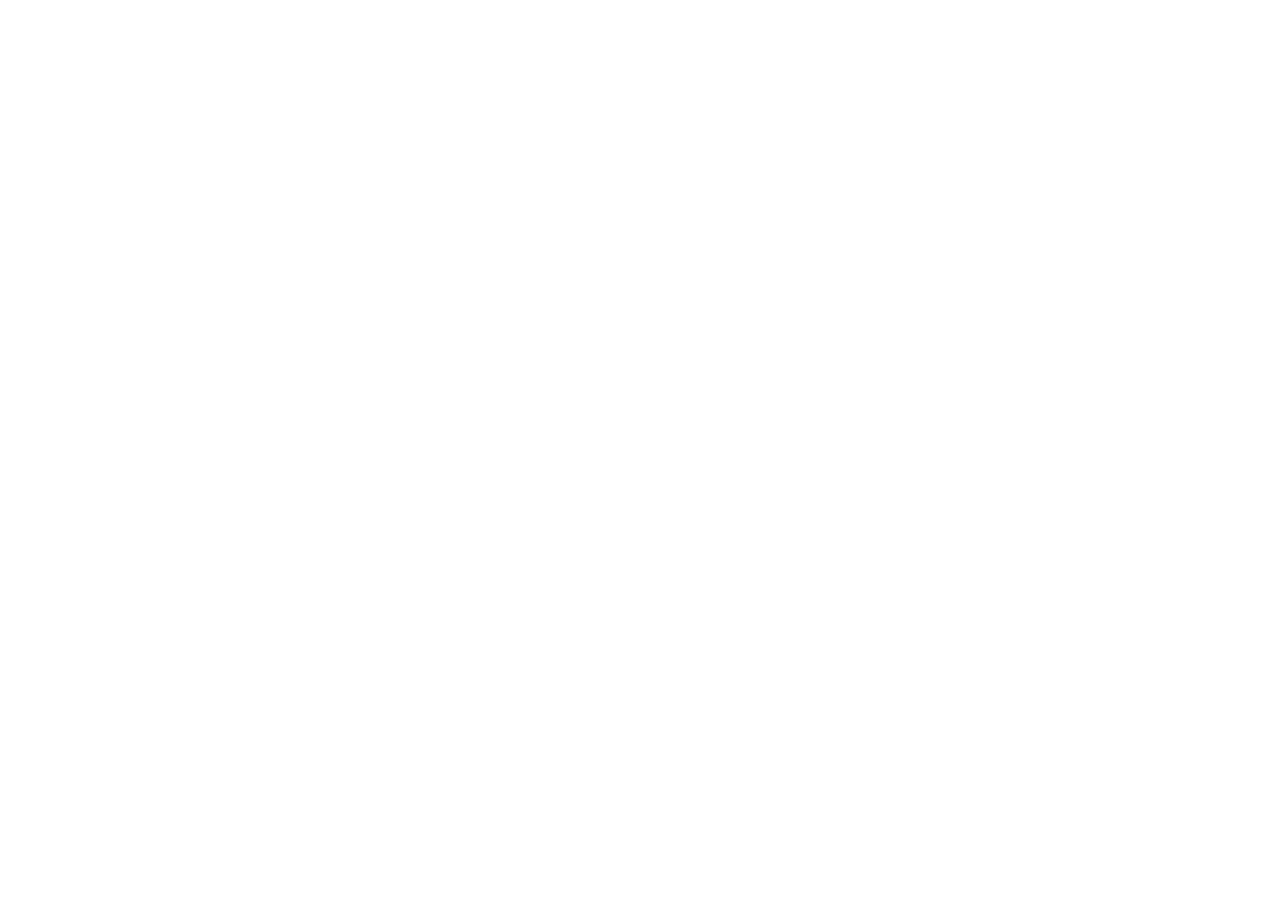
==== AlgorithmsExplained/pages/index.html @ 53225a87 "Add Structur --HMV" ====
<!DOCTYPE html>
<html lang="es">
<head>
    <meta charset="UTF-8">
    <meta name="viewport" content="width=device-width, initial-scale=1.0">
    <title>Algorithms Explained</title>

  
</head>
<body>

  <!-- Comenzando Proyecto 14-04-2024  -->

    
</body>
</html>
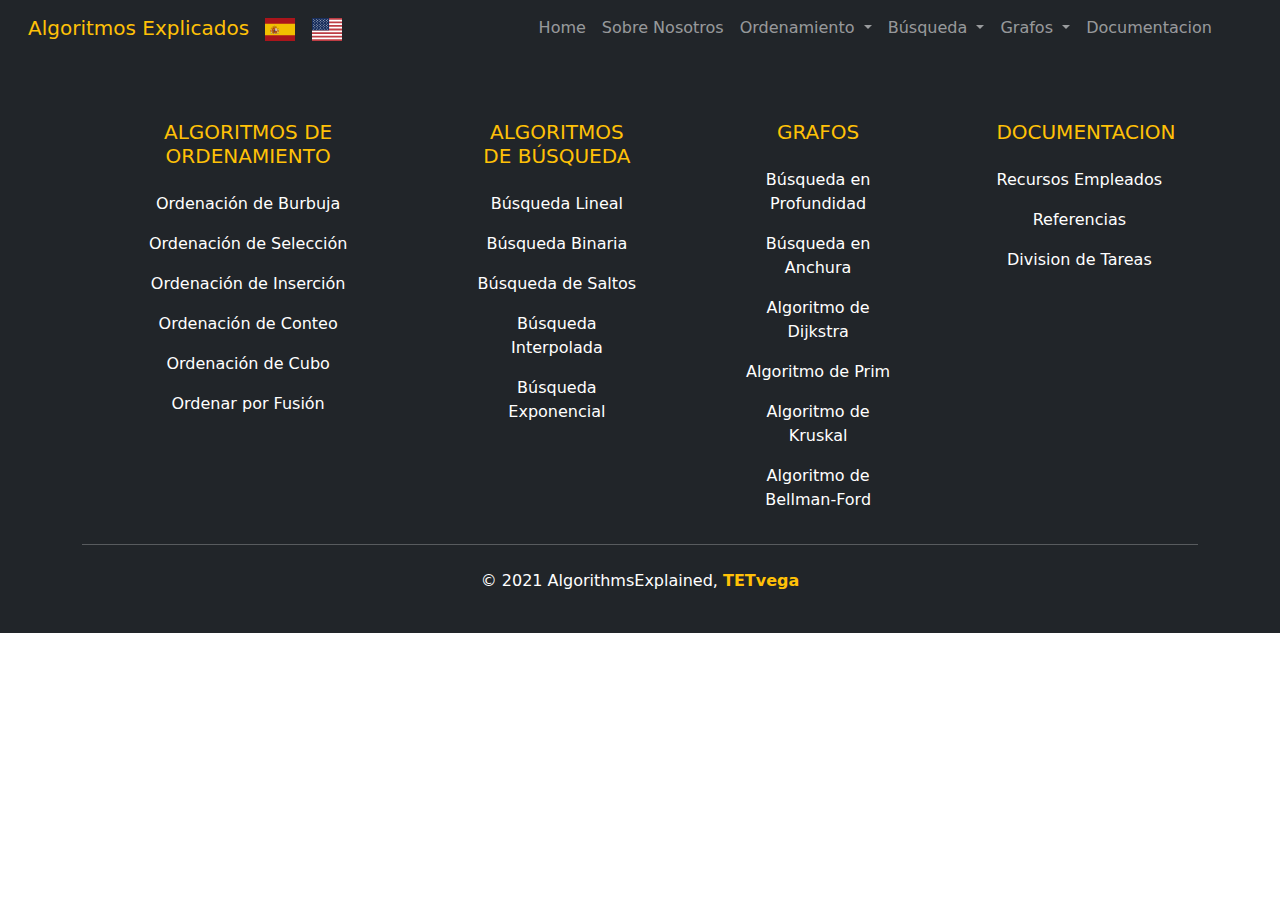
==== commit 9658dfbf: "add base files, add base layout pages, Working Index --HMV" ====
--- a/AlgorithmsExplained/pages/index.html
+++ b/AlgorithmsExplained/pages/index.html
@@ -5,12 +5,180 @@
     <meta name="viewport" content="width=device-width, initial-scale=1.0">
     <title>Algorithms Explained</title>
 
-  
+    <!-- css  -->
+    <!-- Bootstrap css  -->
+    <link rel="stylesheet" href="../assets/css/bootstrap.css">
+
+    <link rel="stylesheet" href="../assets/css/styles.css">
+
 </head>
 <body>
 
   <!-- Comenzando Proyecto 14-04-2024  -->
+  <nav class="navbar navbar-dark bg-dark navbar-expand-lg">
+    <div class="container-fluid">
+            <a class="navbar-brand text-warning mx-3" href="#">Algoritmos Explicados</a>
 
-    
+            <!-- Bloque de Banderas de Idiomas  -->
+              <div id="flags" class="navbar-brand flags">
+                <div class="flags-items" data-language="es">
+                  <img src="../assets/img/svg/es.svg" alt="">
+                </div>
+                <div class="flags-items" data-language="en">
+                  <img src="../assets/img/svg/us.svg" alt="">
+                </div>
+              </div>
+
+            
+            
+            <!-- <a class="navbar-brand text-white" href="grafos.html">Grafos</a> -->
+            
+            <!-- boton colapsable  -->
+            <button class="navbar-toggler" type="button" data-bs-toggle="collapse" data-bs-target="#navbarSupportedContent" aria-controls="navbarSupportedContent" aria-expanded="false" aria-label="Toggle navigation">
+                <span class="navbar-toggler-icon"></span>
+            </button>
+
+            <!-- elementos del boton colapsable  -->
+              <div class="collapse navbar-collapse" id="navbarSupportedContent">
+                <ul class="navbar-nav ms-auto mb-2 mb-lg-0 px-5">
+                  <li class="nav-item">
+                    <a class="nav-link " aria-current="page" href="../pages/index.html">Home</a>
+                  </li>
+                  <li class="nav-item">
+                    <a class="nav-link" href="about-us.html">Sobre Nosotros</a>
+                  </li>
+                  <!-- Menú desplegable de Ordenamiento -->
+                      <li class="nav-item dropdown">
+                        <a class="nav-link dropdown-toggle" href="#" role="button" data-bs-toggle="dropdown" aria-expanded="false">
+                            Ordenamiento
+                        </a>
+                        <ul class="dropdown-menu">
+                            <li><a class="dropdown-item" href="SortingAlgorithms/bubble-sort.html">Ordenación de Burbuja</a></li>
+                            <li><a class="dropdown-item" href="SortingAlgorithms/selection-sort.html">Ordenación de Selección</a></li>
+                            <li><a class="dropdown-item" href="SortingAlgorithms/insertion-sort.html">Ordenación de Inserción</a></li>
+                            <li><a class="dropdown-item" href="SortingAlgorithms/counting-sort.html">Ordenación de Conteo</a></li>
+                            <li><a class="dropdown-item" href="SortingAlgorithms/bucket-sort.html">Ordenación de Cubo</a></li>
+                            <li><a class="dropdown-item" href="SortingAlgorithms/merge-sort.html">Ordenar por Fusión</a></li>
+                          <li><hr class="dropdown-divider"></li>
+                          <li><a class="dropdown-item" href="SortingAlgorithms/sortingAlgorithmsHome.html">Algoritmos de Ordenamiento--Home</a></li>
+                        </ul>
+                    </li>
+                    <!-- Menú desplegable de Búsqueda -->
+                    <li class="nav-item dropdown">
+                        <a class="nav-link dropdown-toggle" href="#" role="button" data-bs-toggle="dropdown" aria-expanded="false">
+                            Búsqueda
+                        </a>
+                        <ul class="dropdown-menu">
+                          <li><a class="dropdown-item" href="SearchingAlgorithms/linear-search.html">Búsqueda Lineal </a></li>
+                          <li><a class="dropdown-item" href="SearchingAlgorithms/binary-search.html">Búsqueda Binaria</a></li>
+                          <li><a class="dropdown-item" href="SearchingAlgorithms/jump-search.html">Búsqueda de Saltos</a></li>
+                          <li><a class="dropdown-item" href="SearchingAlgorithms/interpolation-search.html">Búsqueda Interpolada</a></li>
+                          <li><a class="dropdown-item" href="SearchingAlgorithms/exponential-search.html">Búsqueda Exponencial</a></li>
+                        <li><hr class="dropdown-divider"></li>
+                        <li><a class="dropdown-item" href="SearchingAlgorithms/searchingAlgorithmsHome.html">Algoritmos de Busqueda--Home</a></li>
+                      </ul>
+                    </li>
+                    <!-- Menú desplegable de Grafos -->
+                    <li class="nav-item dropdown">
+                        <a class="nav-link dropdown-toggle" href="#" role="button" data-bs-toggle="dropdown" aria-expanded="false">
+                            Grafos
+                        </a>
+                        <ul class="dropdown-menu">
+                            <li><a class="dropdown-item" href="Graphs/depth-first-search.html">Búsqueda en Profundidad</a></li>
+                            <li><a class="dropdown-item" href="Graphs/breadth-first-search.html">Búsqueda en Amplitud</a></li>
+                            <li><a class="dropdown-item" href="Graphs/dijkstra.html">Algoritmo de Dijkstra</a></li>
+                            <li><a class="dropdown-item" href="Graphs/prim.html">Algoritmo de Prim</a></li>
+                            <li><a class="dropdown-item" href="Graphs/kruskal.html">Algoritmo de Kruskal</a></li>
+                            <li><a class="dropdown-item" href="Graphs/bellman-ford.html">Algoritmo de Bellman-Ford</a></li>
+                          <li><hr class="dropdown-divider"></li>
+                          <li><a class="dropdown-item" href="Graphs/graphtsAlgorithmsHome.html">Grafos--Home</a></li>
+                        </ul>
+                    </li>
+                        <li class="nav-item">
+                          <a class="nav-link " aria-disabled="true" href="documentation.html">Documentacion</a>
+                        </li>
+                </ul>
+            </div>
+            <!-- TERMINA elementos del boton colapsable  -->
+    </div>
+</nav>
+
+<!-- TERMINA EL BLOQUE DE CONTENIDO DEL NAV  -->
+
+
+<!-- Inicia el contenido Principal del MAIN  -->
+  <main>
+
+  </main>
+
+  <!-- TERMINA EL CONTENIDO PRINCIPAL DEL MAIN  -->
+
+   <!-- INICIA el bloque del Footer -->
+   <footer class="bg-dark text-white pt-5 pb-4">
+    <div class="container text-center text-md-left">
+
+      <!-- Contenido en 4 columnas  -->
+        <div class="row text-center text-md-left">
+
+            <!-- Bloque con el contenido de Algoritmos de Ordenbamiento  -->
+            <div class="col-md-3 col-lg-3 col-x1-3 mx-auto mt-3">
+                <h5 class="text-uppercase mb-4 font-weight-bold text-warning">Algoritmos de Ordenamiento</h5>
+                <p><a href="SortingAlgorithms/bubble-sort.html" class="text-white text-decoration-none">Ordenación de Burbuja</a></p>
+                <p><a href="SortingAlgorithms/selection-sort.html" class="text-white text-decoration-none">Ordenación de Selección</a></p>
+                <p><a href="SortingAlgorithms/insertion-sort.html" class="text-white text-decoration-none">Ordenación de Inserción</a></p>
+                <p><a href="SortingAlgorithms/counting-sort.html" class="text-white text-decoration-none">Ordenación de Conteo</a></p>
+                <p><a href="SortingAlgorithms/bucket-sort.html" class="text-white text-decoration-none">Ordenación de Cubo</a></p>
+                <p><a href="SortingAlgorithms/merge-sort.html" class="text-white text-decoration-none">Ordenar por Fusión</a></p>
+            </div>          
+            <!-- Bloque con el contenido de Algoritmos de Busqueda -->
+            <div class="col-md-2 col-lg-2 col-xl-2 mx-auto mt-3">
+                <h5 class="text-uppercase mb-4 font-weight-bold text-warning">Algoritmos de Búsqueda</h5>
+                <p><a href="SearchingAlgorithms/linear-search.html" class="text-white text-decoration-none">Búsqueda Lineal</a></p>
+                <p><a href="SearchingAlgorithms/binary-search.html" class="text-white text-decoration-none">Búsqueda Binaria</a></p>
+                <p><a href="SearchingAlgorithms/jump-search.html" class="text-white text-decoration-none">Búsqueda de Saltos</a></p>
+                <p><a href="SearchingAlgorithms/interpolation-search.html" class="text-white text-decoration-none">Búsqueda Interpolada</a></p>
+                <p><a href="SearchingAlgorithms/exponential-search.html" class="text-white text-decoration-none">Búsqueda Exponencial</a></p>
+            </div>
+          
+
+            <!-- Bloque con el contenido de Grafos -->
+            <div class="col-md-3 col-lg-2 col-xl-2 mx-auto mt-3">
+                <h5 class="text-uppercase mb-4 font-weight-bold text-warning">Grafos</h5>
+                <p><a href="Graphs/depth-first-search.html" class="text-white text-decoration-none">Búsqueda en Profundidad</a></p>
+                <p><a href="Graphs/breadth-first-search.html" class="text-white text-decoration-none">Búsqueda en Anchura</a></p>
+                <p><a href="Graphs/dijkstra.html" class="text-white text-decoration-none">Algoritmo de Dijkstra</a></p>
+                <p><a href="Graphs/prim.html" class="text-white text-decoration-none">Algoritmo de Prim</a></p>
+                <p><a href="Graphs/kruskal.html" class="text-white text-decoration-none">Algoritmo de Kruskal</a></p>
+                <p><a href="Graphs/bellman-ford.html" class="text-white text-decoration-none">Algoritmo de Bellman-Ford</a></p>
+            </div>
+          
+
+             <!-- Bloque con el contenido de Bloques de trabajo y referencias -->
+            <div class="col-md-4 col-lg-2 col-xl-2 mx-auto mt-3">
+                <h5 class="text-uppercase mb-4 font-weight bold text-warning">Documentacion</h5>
+
+                <p><a href="#" class="text-white text-decoration-none">Recursos Empleados</a></p>
+                <p><a href="#" class="text-white text-decoration-none">Referencias</a></p>
+                <p><a href="#" class="text-white text-decoration-none">Division de Tareas</a></p>
+            </div>
+
+            <!-- Pie Final de Pagina  -->
+        </div>
+        <hr class="mb-4">
+        <div class="row align-items-center">
+            <div class="">
+                <p> © 2021 AlgorithmsExplained,
+                    <a href="#" class="text-decoration-none">
+                        <strong class="text-warning">TETvega</strong>
+                    </a>
+                </p>
+            </div>
+        </div>
+    </div>
+</footer>
+   <!-- Termina el Footer  -->
+
+      <!-- Enlaces de js script -->
+      <script src="../assets/js/bootstrap.bundle.js"></script>
 </body>
 </html>--- a/AlgorithmsExplained/assets/css/styles.css
+++ b/AlgorithmsExplained/assets/css/styles.css
@@ -0,0 +1,11 @@
+
+
+.flags{
+    width: 77px;
+    align-items: center;
+    display: flex;
+    justify-content: space-between;
+}
+.flags-items{
+    width: 30px;
+}
